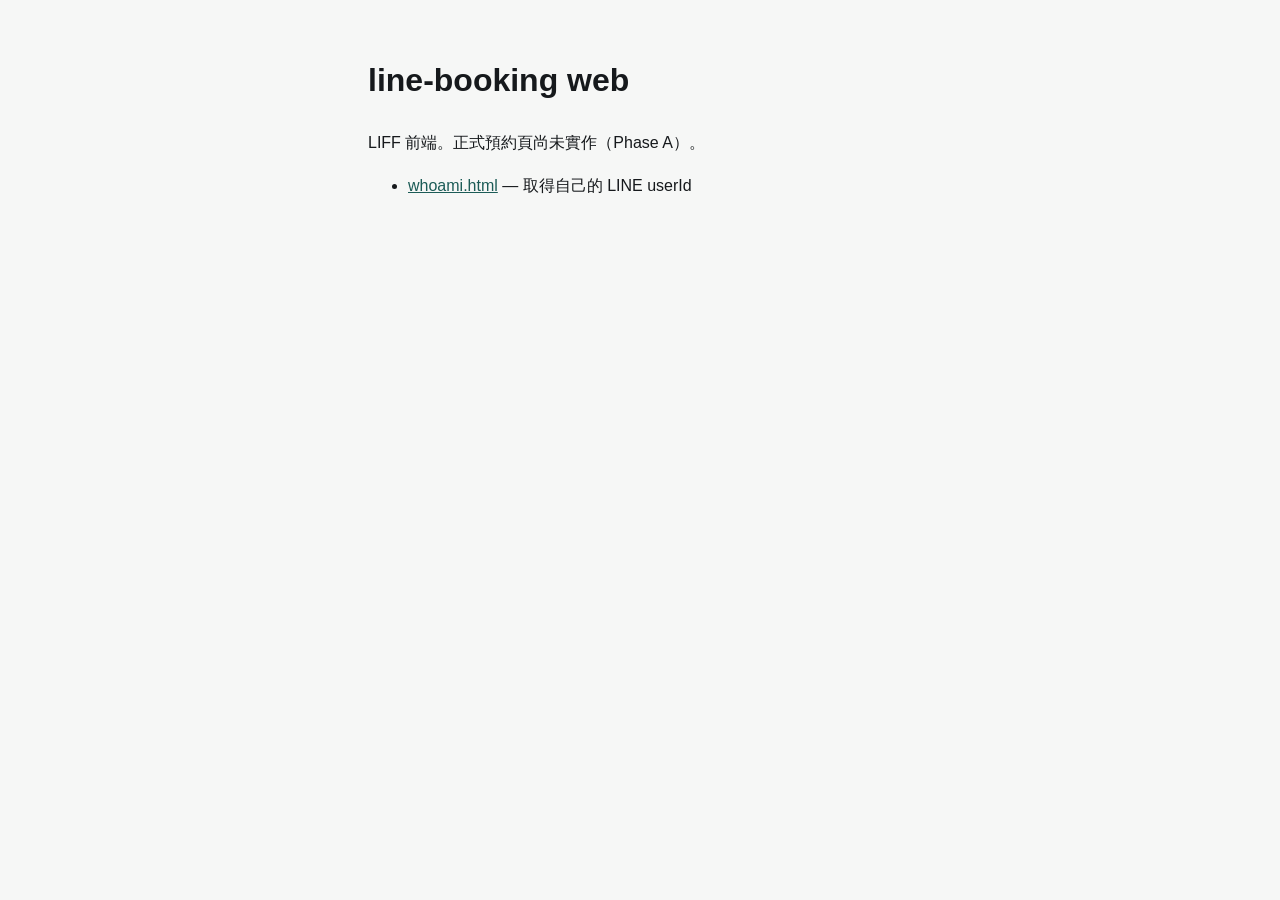
==== index.html @ 9428f35e "Add LIFF whoami page for retrieving userId 純靜態 LIFF 前端的起點。whoami.html 走 liff.init + getProfile， 把 us" ====
<!doctype html>
<html lang="zh-Hant">
<head>
<meta charset="utf-8">
<meta name="viewport" content="width=device-width,initial-scale=1">
<title>line-booking web</title>
<style>
  body{margin:0;padding:2rem 1.25rem;background:#f6f7f6;color:#16191c;
    font:16px/1.7 -apple-system,BlinkMacSystemFont,"PingFang TC","Noto Sans TC",sans-serif}
  @media (prefers-color-scheme:dark){body{background:#111514;color:#e7ebe8}}
  .wrap{max-width:34rem;margin:0 auto}
  a{color:#1c5c57}
  @media (prefers-color-scheme:dark){a{color:#69c0b5}}
</style>
</head>
<body>
<div class="wrap">
  <h1>line-booking web</h1>
  <p>LIFF 前端。正式預約頁尚未實作（Phase A）。</p>
  <ul>
    <li><a href="whoami.html">whoami.html</a> — 取得自己的 LINE userId</li>
  </ul>
</div>
</body>
</html>
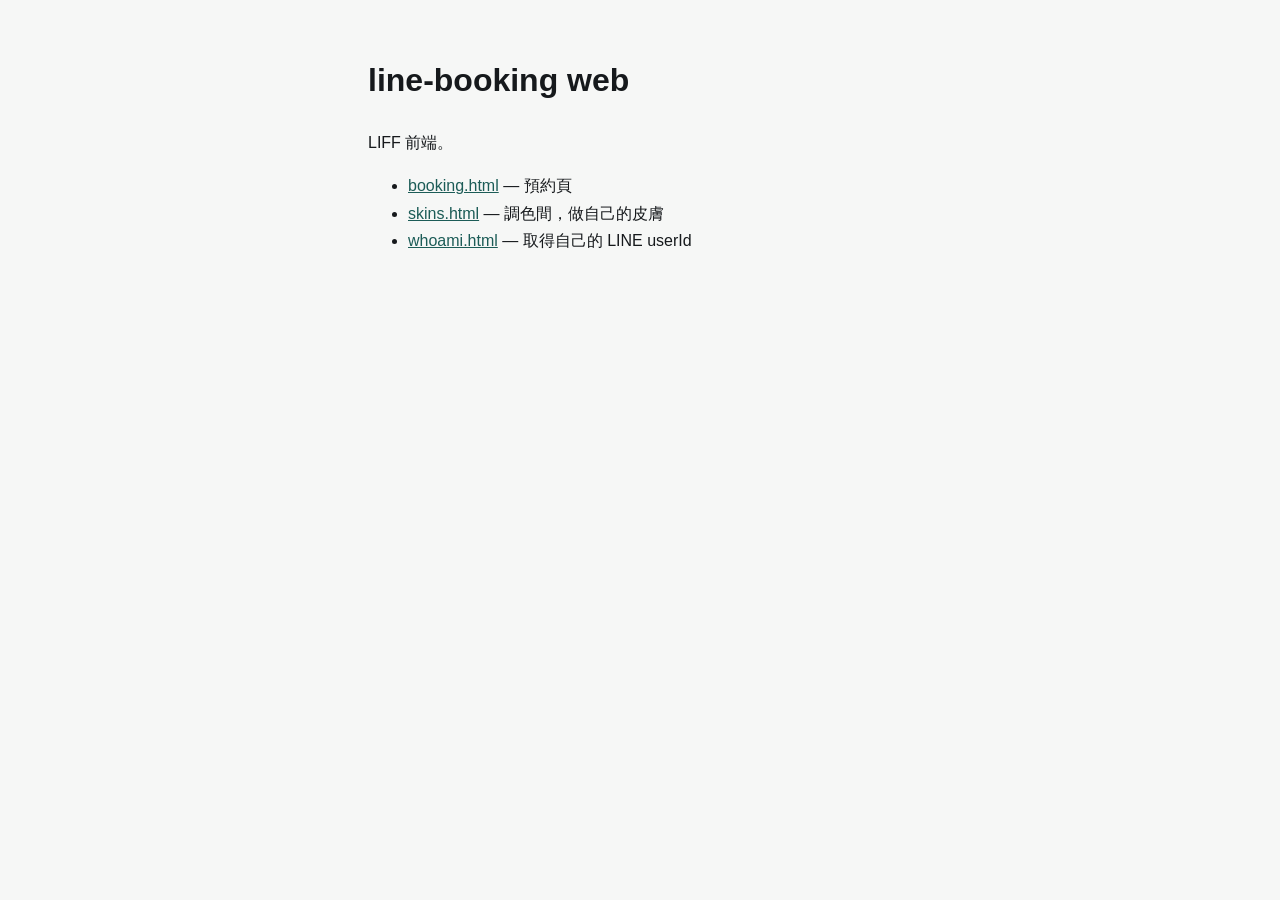
==== commit 497b02c4: "Add booking page and skinnable calendar system The LIFF booking page (month grid -> day -> slot) plu" ====
--- a/index.html
+++ b/index.html
@@ -3,6 +3,12 @@
 <head>
 <meta charset="utf-8">
 <meta name="viewport" content="width=device-width,initial-scale=1">
+<!-- 除錯頁：LINE 內建瀏覽器快取很兇，改完常常拿到舊版。
+     meta 只是盡力而為（靜態站無法自訂 HTTP 標頭），真的沒更新時
+     改用 https://liff.line.me/<liffId>?v=<隨便換一個數字> 一定繞得掉。 -->
+<meta http-equiv="Cache-Control" content="no-cache, no-store, must-revalidate">
+<meta http-equiv="Pragma" content="no-cache">
+<meta http-equiv="Expires" content="0">
 <title>line-booking web</title>
 <style>
   body{margin:0;padding:2rem 1.25rem;background:#f6f7f6;color:#16191c;
@@ -16,8 +22,10 @@
 <body>
 <div class="wrap">
   <h1>line-booking web</h1>
-  <p>LIFF 前端。正式預約頁尚未實作（Phase A）。</p>
+  <p>LIFF 前端。</p>
   <ul>
+    <li><a href="booking.html">booking.html</a> — 預約頁</li>
+    <li><a href="skins.html">skins.html</a> — 調色間，做自己的皮膚</li>
     <li><a href="whoami.html">whoami.html</a> — 取得自己的 LINE userId</li>
   </ul>
 </div>
